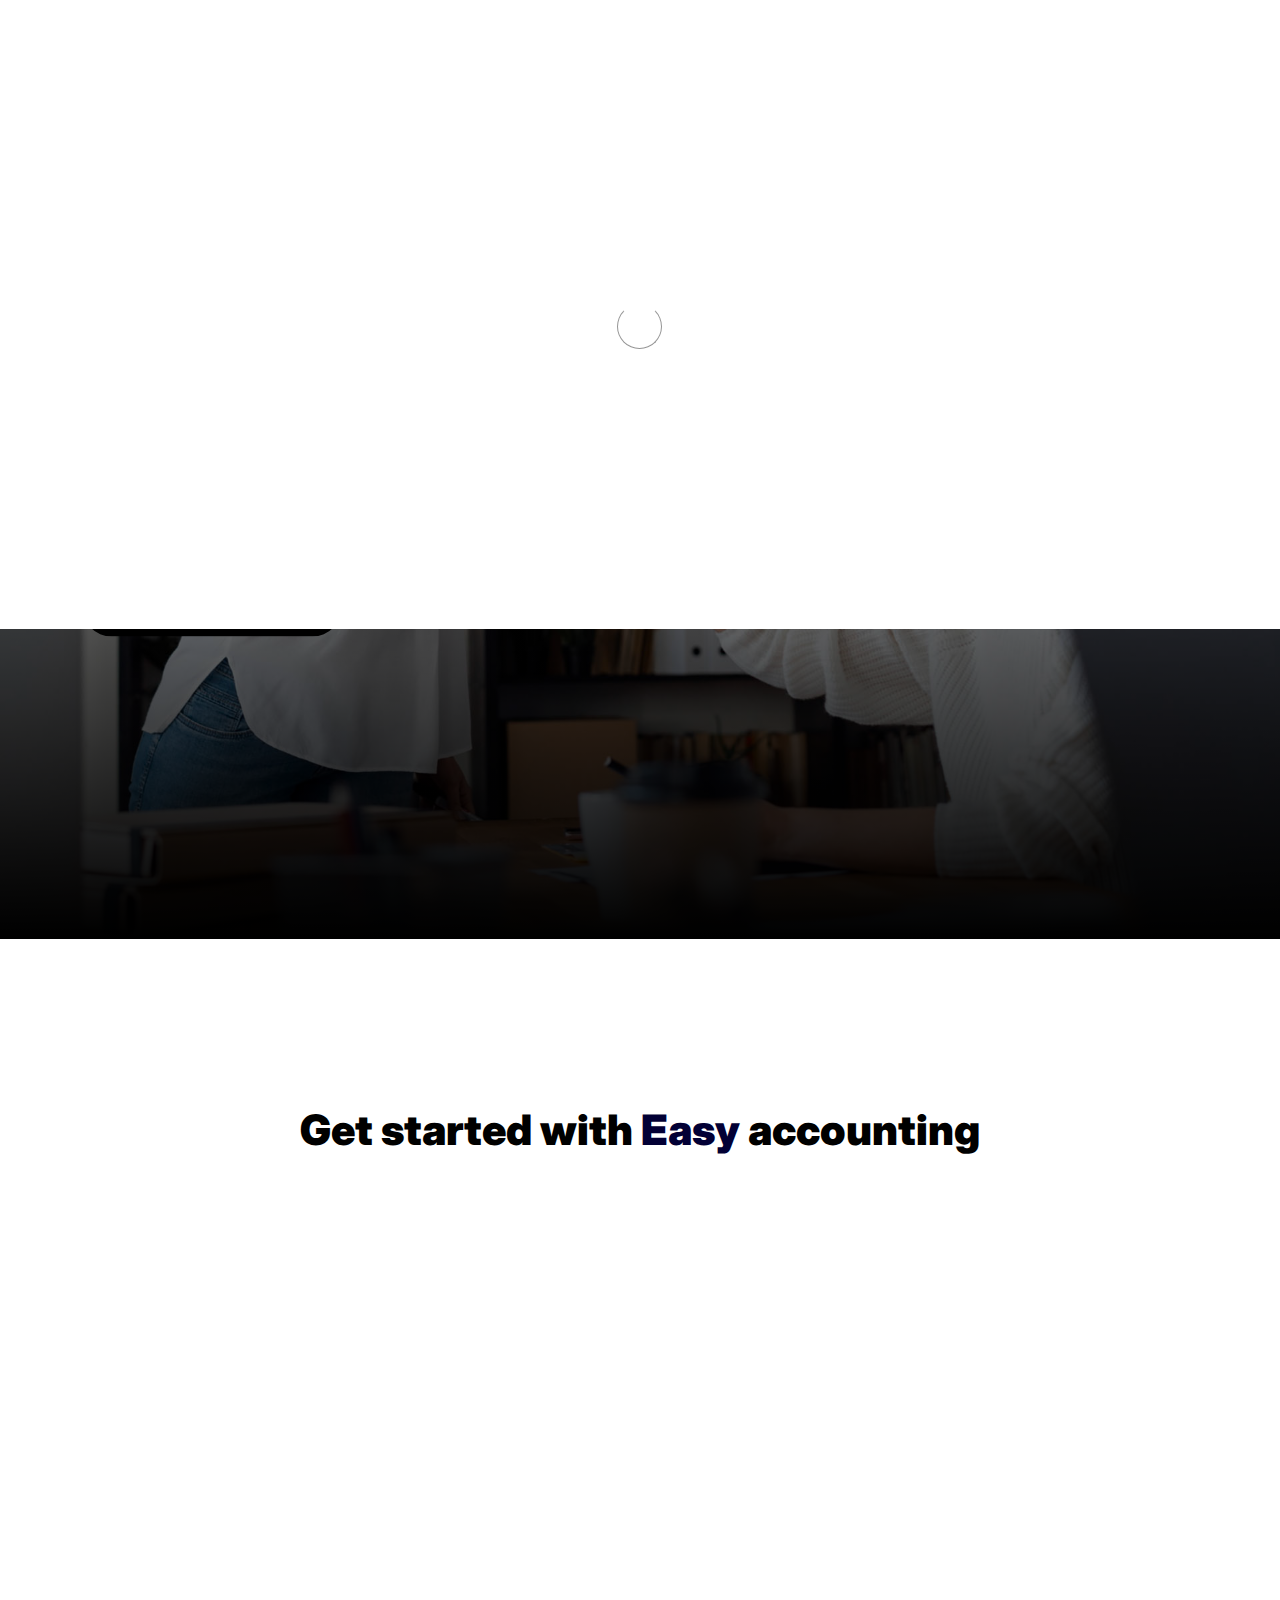
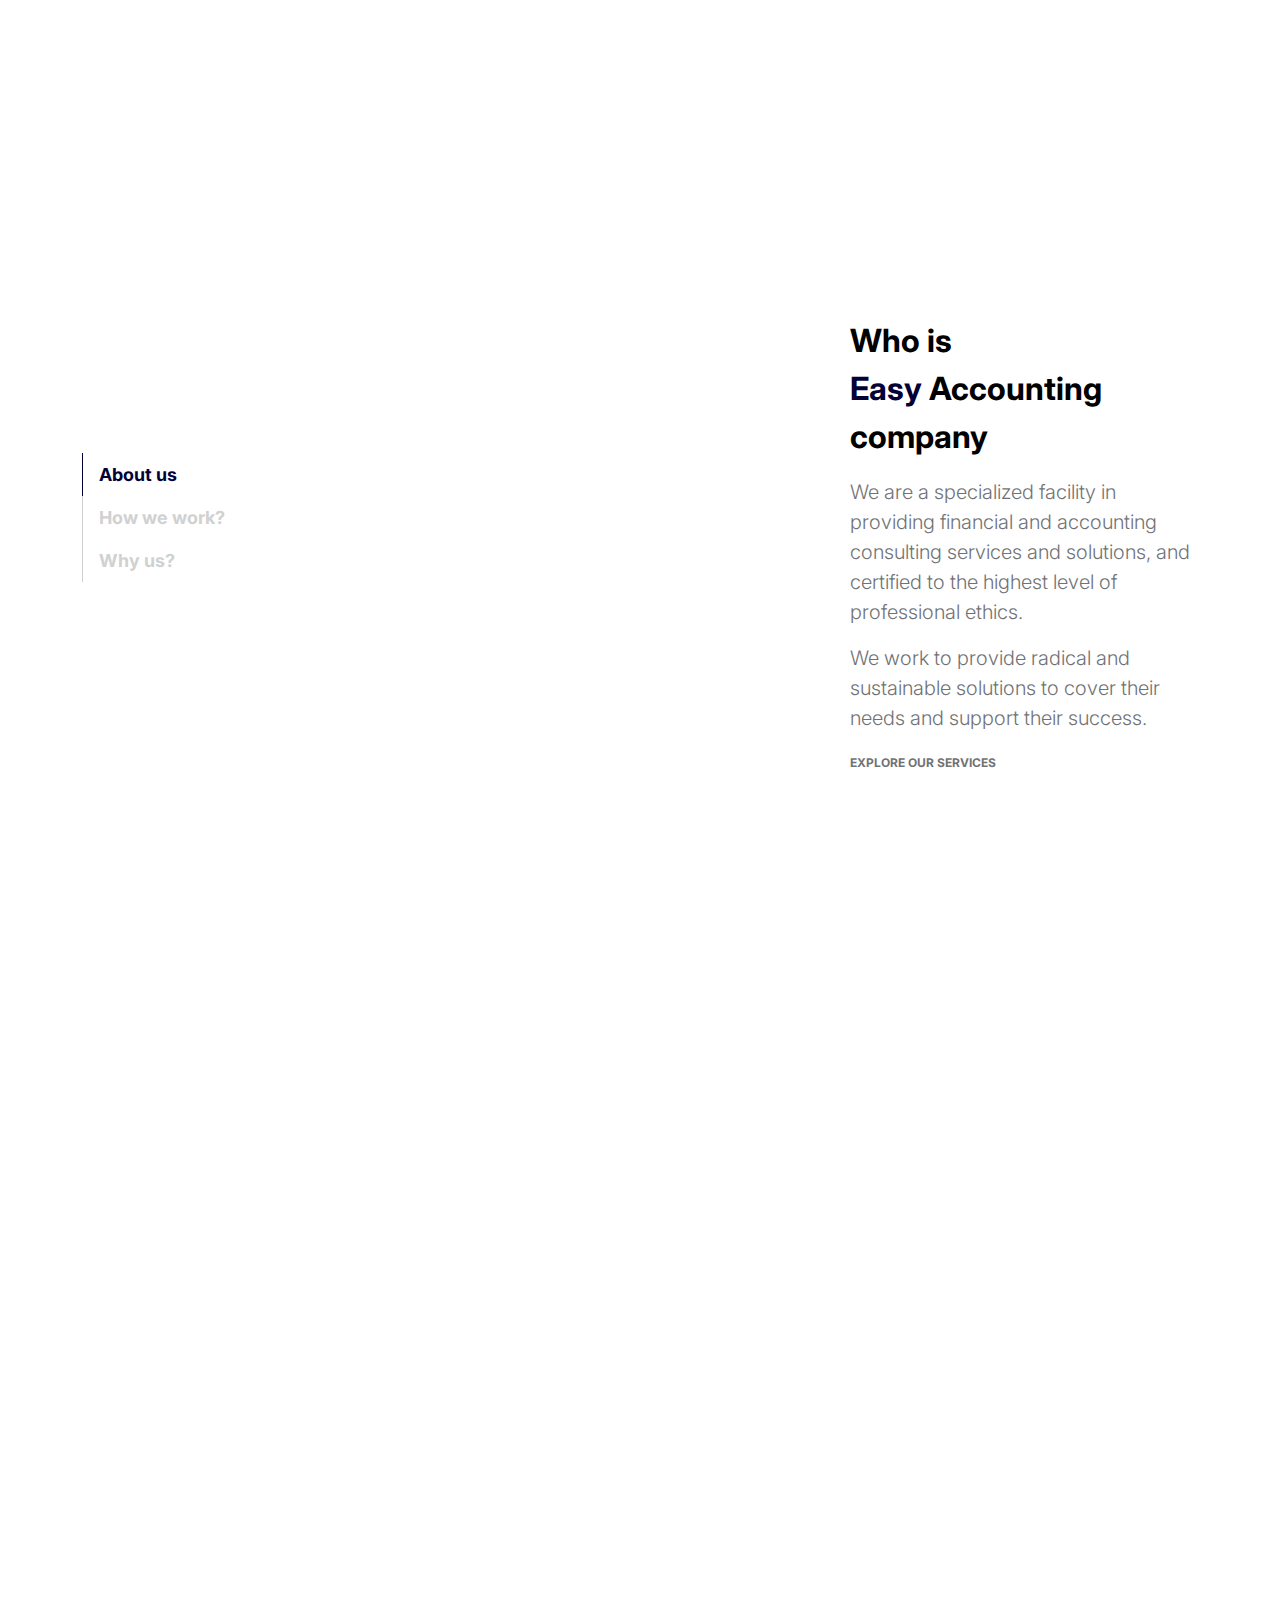
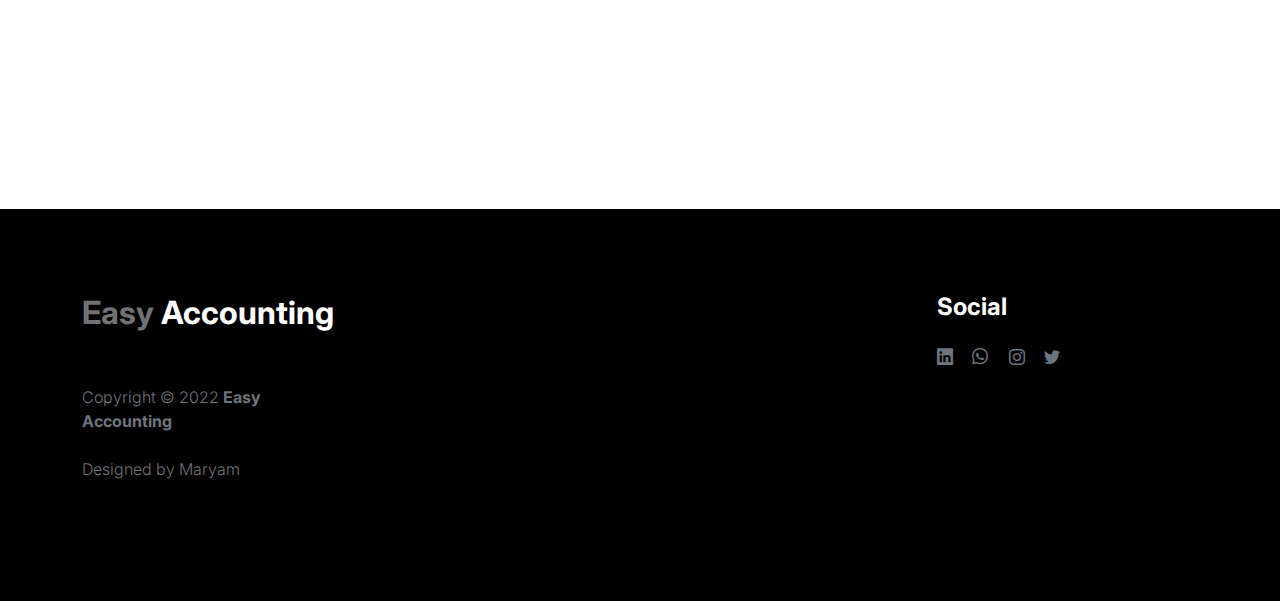
==== index.html @ cab6102b "feat: added initial files" ====
<!doctype html>
<html lang="en">
    <head>
        <meta charset="utf-8">
        <meta name="viewport" content="width=device-width, initial-scale=1">

        <meta name="description" content="">
        <meta name="author" content="">

        <title>Easy Accounting - Home</title>

        <!-- CSS FILES -->
        <link rel="preconnect" href="https://fonts.googleapis.com">
        <link rel="preconnect" href="https://fonts.gstatic.com" crossorigin>
        <link href="https://fonts.googleapis.com/css2?family=Inter:wght@100;300;400;700;900&display=swap" rel="stylesheet">

        <link href="css/bootstrap.min.css" rel="stylesheet">
        <link href="css/bootstrap-icons.css" rel="stylesheet">

        <link rel="stylesheet" href="css/slick.css"/>

        <link href="css/EasyAcc-Bases.css" rel="stylesheet">
        <link rel="stylesheet" href="css/services-ind.css">

<!--

Easy Accounting Website - Front End

-->
    </head>
    <body>

        <section class="preloader">
            <div class="spinner">
                <span class="sk-inner-circle"></span>
            </div>
        </section>
    
        <main>

            <nav class="navbar navbar-expand-lg">
                <div class="container">
                    <button class="navbar-toggler" type="button" data-bs-toggle="collapse" data-bs-target="#navbarNav" aria-controls="navbarNav" aria-expanded="false" aria-label="Toggle navigation">
                        <span class="navbar-toggler-icon"></span>
                    </button>


                    <a class="navbar-brand" href="index.html">
                        <img src="images/header/EA_logo.png" alt="Easy Accounting Logo" style="height: 140px; margin-right: 20px;">
                        <strong><span>Easy</span> Accounting</strong>
                    </a>

                    <div class="d-lg-none">
                        <a href="product-detail.html" class="bi-bag custom-icon"></a>
                    </div>

                    <div class="collapse navbar-collapse" id="navbarNav">
                        <ul class="navbar-nav mx-auto">
                            <li class="nav-item">
                                <a class="nav-link active" href="index.html">Home</a>
                            </li>

                            <li class="nav-item">
                                <a class="nav-link" href="about.html">Team</a>
                            </li>

                            <li class="nav-item">
                                <a class="nav-link" href="Services.html">Services</a>
                            </li>


                            <li class="nav-item">
                                <a class="nav-link" href="contact.html">Contact</a>
                            </li>
                        </ul>

                        <div class="d-none d-lg-block">
                           
                        </div>
                    </div>
                </div>
            </nav>

            <section class="slick-slideshow">   
                <div class="slick-custom">
                    <img src="images/slideshow/medium-shot-business-women-high-five.jpeg" class="img-fluid" alt="">

                    <div class="slick-bottom">
                        <div class="container">
                            <div class="row">
                                <div class="col-lg-6 col-10">
                                    <h1 class="slick-title">Welcome to Easy Accounting</h1>

                                    <p class="lead text-white mt-lg-3 mb-lg-5">Your trusted partner in administrative and financial solutions, committed to excellence and innovation.</p>

                                    <a href="#get-started" class="btn custom-btn">Learn more about us</a>
                                </div>
                            </div>
                        </div>
                    </div>
                </div>

                <div class="slick-custom">
                    <img src="images/slideshow/team-meeting-renewable-energy-project.jpeg" class="img-fluid" alt="">

                    <div class="slick-bottom">
                        <div class="container">
                            <div class="row">
                                <div class="col-lg-6 col-10">
                                    <h1 class="slick-title">Achieve Sustainable Growth</h1>

                                    <p class="lead text-white mt-lg-3 mb-lg-5">Discover practical strategies tailored to stabilize and elevate your business for long-term success.</p>

                                    <a href="Services.html" class="btn custom-btn">Explore services</a>
                                </div>
                            </div>
                        </div>
                    </div>
                </div>

                <div class="slick-custom">
                    <img src="images/slideshow/two-business-partners-working-together-office-computer.jpeg" class="img-fluid" alt="">

                    <div class="slick-bottom">
                        <div class="container">
                            <div class="row">
                                <div class="col-lg-6 col-10">
                                    <h1 class="slick-title">Built on Professionalism and Trust</h1>

                                    <p class="lead text-white mt-lg-3 mb-lg-5">Experience services designed with transparency, quality, and your goals at the forefront.</p>

                                    <a href="contact.html" class="btn custom-btn">Contact here</a>
                                </div>
                            </div>
                        </div>
                    </div>
                </div>

            </section>

            <section>



            </section>

        



            <section class="about section-padding">
                <div class="container">
                    <div class="row">

                        <div class="col-12 text-center">
                            <h2 id="get-started" class="mb-5">Get started with <span> Easy </span>accounting</h2>
                        </div>



                        <section class="video-section">
                            <div class="container">
                                <div class="row">
                                    <div class="col-12 text-center">
                                        <video width="900" height="550" controls>
                                            <source src="video/EA_video.mp4" type="video/mp4">
                                            Your browser does not support the video tag.
                                        </video>
                                    </div>
                                </div>
                            </div>
                        </section>



                        <div class="col-lg-2 col-12 mt-auto mb-auto">
                            <ul class="nav nav-pills mb-5 mx-auto justify-content-center align-items-center" id="pills-tab" role="tablist">
                                <li class="nav-item" role="presentation">
                                    <button class="nav-link active" id="pills-home-tab" data-bs-toggle="pill" data-bs-target="#pills-home" type="button" role="tab" aria-controls="pills-home" aria-selected="true">About us</button>
                                </li>

                                <li class="nav-item" role="presentation">
                                    <button class="nav-link" id="pills-youtube-tab" data-bs-toggle="pill" data-bs-target="#pills-youtube" type="button" role="tab" aria-controls="pills-youtube" aria-selected="true">How we work?</button>
                                </li>

                                <li class="nav-item" role="presentation">
                                    <button class="nav-link" id="pills-skill-tab" data-bs-toggle="pill" data-bs-target="#pills-skill" type="button" role="tab" aria-controls="pills-skill" aria-selected="false">Why us?</button>
                                </li>
                            </ul>
                        </div>

                        <div class="col-lg-10 col-12">
                            <div class="tab-content mt-2" id="pills-tabContent">
                                <div class="tab-pane fade show active" id="pills-home" role="tabpanel" aria-labelledby="pills-home-tab">

                                    <div class="row">
                                        <div class="col-lg-7 col-12">
                                        </div>

                                        <div class="col-lg-5 col-12">
                                            <div class="d-flex flex-column h-100 ms-lg-4 mt-lg-0 mt-5">
                                                <h4 class="mb-3">Who is <br><span>Easy</span> Accounting company</h4>

                                                <p>We are a specialized facility in providing financial and accounting consulting services and solutions, and certified to the highest level of professional ethics.  </p>

                                                <p>We work to provide radical and sustainable solutions to cover their needs and support their success.</p>

                                                <div class="mt-2 mt-lg-auto">
                                                    <a href="Services.html" class="custom-link mb-2">
                                                        Explore our services
                                                        <i class="bi-arrow-right ms-2"></i>
                                                    </a>
                                                </div>
                                            </div>
                                        </div>
                                    </div>
                                </div>

                                <div class="tab-pane fade" id="pills-youtube" role="tabpanel" aria-labelledby="pills-youtube-tab">

                                    <div class="row">
                                        <div class="col-lg-7 col-12">
                                              
                                        </div>

                                        <div class="col-lg-5 col-12">
                                            <div class="d-flex flex-column h-100 ms-lg-4 mt-lg-0 mt-5">
                                                <h4 class="mb-3">At Point of "Equivalence" </h4>

                                                <p>We are committed to being the most reliable and permanent partner to our clients, by providing knowledge and logistical support, in addition to specialized services provided by a group of experts in the world of finance and business.</p>
                                                <div class="mt-2 mt-lg-auto">
                                                    <a href="contact.html" class="custom-link mb-2">
                                                        Work with us
                                                        <i class="bi-arrow-right ms-2"></i>
                                                    </a>
                                                </div>
                                            </div>
                                        </div>
                                    </div>
                                </div>

                                <div class="tab-pane fade" id="pills-skill" role="tabpanel" aria-labelledby="pills-skill-tab">
                                    <div class="row">
                                        <div class="col-lg-7 col-12">
                                        <!--    <img src="images/cody-lannom-G95AReIh_Ko-unsplash.jpeg" class="img-fluid" alt="">-->
                                        </div>

                                        <div class="col-lg-5 col-12">
                                            <div class="d-flex flex-column h-100 ms-lg-4 mt-lg-0 mt-5">
                                                <h4 class="mb-3">Why to Choose Easy Accounting?</h4>

                                                <p>With years of experience, we are leaders in offering integrated financial and advisory services, such as taxes, zakat, finance, and accounting. </p>
                                                <p>We set ourselves apart with creative and cutting-edge solutions that blend effectiveness and competitiveness, assisting our clients in reaching their objectives in a timely, professional manner that satisfies the highest standards.</p>                              
              

                                                  <div class="mt-2 mt-lg-auto">
                                                <a href="#Why us?" class="custom-link mb-2">
                                                    More.
                                                    
                                                        <i class="bi-arrow-right ms-2"></i>
                                                    </a>
                                                </div>
                                            </div>
                                        </div>
                                    </div>
                                </div>

                            </div>
                        </div>

                    </div>
                </div>
            </section>
        




         <!--   <section class="front-product">
                <div class="container-fluid p-0">
                    <div class="row align-items-center">

                        <div class="col-lg-6 col-12">
                        </div>

                        <div class="col-lg-6 col-12">
                            <div class="px-5 py-5 py-lg-0">
                                
                                <h2 class="mb-4"><span></span></h2>

                                <p class="lead mb-4"></p>

                                    <i class="bi-arrow-right ms-2"></i>
                                </a>
                            </div>
                        </div>

                    </div>
                </div>
            </section>     -->
                                
                                 <!-- Service Start --><section class="values section-padding">
    <div class="container">
        <div class="row">
            <div class="col-12">
                <h2 id="Why us?" class="mb-5">What Makes Us Stand Out!</h2>
            </div>
            <div class="col-lg-4 col-12 mb-3">
                <div class="popup-wrapper">
                    <div class="service-container">
                        <h5 class="service-title">Professionalism:</h5>
                        <p class="service-description">We pride ourselves on having a qualified and experienced team that adheres to the highest professional standard.</p>
                    </div>
                </div>
            </div>
            <div class="col-lg-4 col-12 mb-3">
                <div class="popup-wrapper">
                    <div class="service-container">
                        <h5 class="service-title">Commitment:</h5>
                        <p class="service-description">We are committed to providing effective solutions specifically designed to meet the needs of our clients, with complete adherence to deadlines and quality execution.</p>
                    </div>
                </div>
            </div>
            <div class="col-lg-4 col-12 mb-3">
                <div class="popup-wrapper">
                    <div class="service-container">
                        <h5 class="service-title">Credibility:</h5>
                        <p class="service-description">Trust is the foundation of our relationship with our clients, as we strive to offer accurate information and transparent solutions backed by expertise and knowledge.</p>
                    </div>
                </div>
            </div>
            <div class="col-lg-4 col-12 mb-3">
                <div class="popup-wrapper">
                    <div class="service-container">
                        <h5 class="service-title">Transparency:</h5>
                        <p class="service-description">We believe in the importance of clarity in all our dealings, providing our clients with full confidence at every stage of service delivery.</p>
                    </div>
                </div>
            </div>
            <div class="col-lg-4 col-12 mb-3">
                <div class="popup-wrapper">
                    <div class="service-container">
                        <h5 class="service-title">Quality:</h5>
                        <p class="service-description">We prioritize quality above all, ensuring that we deliver services based on global standards to guarantee client satisfaction and achieve their goals efficiently.</p>
                    </div>
                </div>
            </div>
            <div class="col-lg-4 col-12 mb-3">
                <div class="popup-wrapper">
                    <div class="service-container">
                        <h5 class="service-title">Governance:</h5>
                        <p class="service-description">We adopt best governance practices to ensure the efficient and fair management of processes, while enhancing sustainability and transparency in all our dealings.</p>
                    </div>
                </div>
            </div>
        </div>
    </div>
</section>

                                  
                                
                                 <!-- Service End -->
                      


        </main>

        <footer class="site-footer">
            <div class="container">
                <div class="row">

                    <div class="col-lg-3 col-10 me-auto mb-4">
                        <h4 class="text-white mb-3"><a href="index.html">Easy</a> Accounting</h4>
                        <p class="copyright-text text-muted mt-lg-5 mb-4 mb-lg-0">Copyright © 2022 <strong>Easy Accounting</strong></p>
                        <br>
                       <p class="copyright-text">Designed by <a href="https://api.whatsapp.com/send/?phone=%2B966562928205&text&type=phone_number&app_absent=0" target="_blank">Maryam</a></p> 
                    </div>


                    <div class="col-lg-3 col-4">
                        <h5 class="text-white mb-3">Social</h5>

                        <ul class="social-icon">

                            <li><a href="https://www.linkedin.com/company/easyaccksa/" class="social-icon-link bi-linkedin"></a></li>

                            <li><a href="https://iwtsp.com/966541250389" class="social-icon-link bi-whatsapp"></a></li>

                            <li><a href="https://www.instagram.com/easyaccounting_ksa/#" class="social-icon-link bi-instagram"></a></li>

                            <li><a href="https://x.com/easyaccksa?s=21&t=mA7Jtn_m4XuTTmviQNU9mg" class="social-icon-link bi-twitter"></a></li>

                            <li><a href="https://www.tiktok.com/@easyaccksa?_t=8zblbdvje0g&_r=1" class="social-icon-link bi-tiktok"></a></li>
                            
                        </ul>
                    </div>

                </div>
            </div>
        </footer>

        <!-- JAVASCRIPT FILES -->
        <script src="js/jquery.min.js"></script>
        <script src="js/bootstrap.bundle.min.js"></script>
        <script src="js/Headroom.js"></script>
        <script src="js/jQuery.headroom.js"></script>
        <script src="js/slick.min.js"></script>
        <script src="js/custom.js"></script>

    </body>
</html>
---- css/EasyAcc-Bases.css ----
:root {
  --white-color:                #FFFFFF;
  --primary-color:              #020035;
  --section-bg-color:           #f0f8ff;
  --dark-color:                 #000000;
  --grey-color:                 #d0d1d1;
  --p-color:                    #717275;

  --body-font-family:           'Inter', sans-serif;

  --h5-font-size:               24px;
  --p-font-size:                20px;
  --copyright-text-font-size:   16px;
  --product-link-font-size:     14px;
  --custom-link-font-size:      12px;

  --font-weight-thin:           100;
  --font-weight-light:          300;
  --font-weight-normal:         400;
  --font-weight-bold:           700;
  --font-weight-black:          900;
}

body,
html {
  height: 100%;
}

html {
  scroll-behavior: smooth;
}

@media screen and (prefers-reduced-motion: reduce) {
  html {
    scroll-behavior: auto;
  }
}

body {
    background: var(--white-color);
    font-family: var(--body-font-family);    
    position: relative;
}

/*---------------------------------------
  TYPOGRAPHY               
-----------------------------------------*/

h2,
h3,
h4,
h5,
h6 {
  color: var(--dark-color);
  line-height: inherit;
}

h1,
h2,
h3,
h4,
h5,
h6 {
  font-weight: var(--font-weight-bold);
}

h1,
h2 {
  font-weight: var(--font-weight-black);
}

h1 {
  font-size: 64px;
  line-height: normal;
}

h2 {
  font-size: 42px;
}

h3 {
  font-size: 36px;
}

h4 {
  font-size: 32px;
}

h5 {
  font-size: 24px;
}

h6 {
  font-size: 20px;
}

p {
  color: var(--p-color);
  font-size: var(--p-font-size);
  font-weight: var(--font-weight-light);
}

a, 
button {
  touch-action: manipulation;
  transition: all 0.3s;
}

a {
  color: var(--p-color);
  text-decoration: none;
}

a:hover {
  color: var(--primary-color);
}

.text-primary {
  color: var(--primary-color) !important;
}

::selection {
  background: var(--primary-color);
  color: var(--white-color);
}

/*---------------------------------------
  CUSTOM LINK               
-----------------------------------------*/
.custom-link {
  color: var(--p-color);
  font-size: var(--custom-link-font-size);
  font-weight: var(--font-weight-bold);
  text-transform: uppercase;
  position: relative;
}

.custom-link i {
  position: absolute;
  opacity: 0;
  bottom: 0;
  left: 100%;
  transition: all 0.3s;
  line-height: normal;
}

.custom-link:hover i {
  opacity: 1;
  left: 101%;
}

.lead {
  font-size: 1.5rem;
  font-weight: var(--font-weight-thin);
}

b,
strong {
  font-weight: var(--font-weight-bold);
}

/*---------------------------------------
  PRE LOADER               
-----------------------------------------*/
.preloader {
  position: fixed;
  top: 0;
  left: 0;
  width: 100%;
  height: 100%;
  z-index: 99999;
  display: flex;
  flex-flow: row nowrap;
  justify-content: center;
  align-items: center;
  background: none repeat scroll 0 0 var(--white-color);
}

.spinner {
  border: 1px solid transparent;
  border-radius: 5px;
  position: relative;
}

.spinner::before {
  content: '';
  box-sizing: border-box;
  position: absolute;
  top: 50%;
  left: 50%;
  width: 45px;
  height: 45px;
  margin-top: -10px;
  margin-left: -23px;
  border-radius: 50%;
  border: 1px solid #959595;
  border-top-color: var(--white-color);
  animation: spinner .9s linear infinite;
}

@keyframes spinner {
  to {transform: rotate(360deg);}
}

/*---------------------------------------
  CUSTOM BUTTON & ICON              
-----------------------------------------*/
.custom-btn {
  background: var(--dark-color);
  border-radius: 50px;
  color: var(--white-color);
  font-size: var(--copyright-text-font-size);
  text-transform: uppercase;
  padding: 16.50px 20px;
}

.social-btn {
  background: transparent;
  border: 1px solid var(--grey-color);
  color: var(--dark-color);
  text-transform: none;
}

.social-btn:hover {
  border-color: transparent;
}

.cart-form-select {
  border-radius: 0;
  padding-top: 15px;
  padding-bottom: 15px;
}

.cart-btn {
  border-radius: 0;
  width: 100%;
  font-size: var(--product-link-font-size);
}

.custom-btn:hover,
.slick-slideshow .custom-btn:hover {
  background: var(--primary-color);
  color: var(--white-color);
}

.custom-icon {
  color: var(--p-color);
  font-size: 24px;
}

.custom-icon {
  display: inline-block;
  vertical-align: middle;
}

.bi-bag.custom-icon {
  font-size: 17px;
}

.featured-icon {
  color: var(--grey-color);
  font-size: 52px;
}

/*---------------------------------------
  DIV SEPARATOR               
-----------------------------------------*/
.div-separator {
  position: relative;
}

.div-separator::before {
  content: "";
  height: 1px;
  background: var(--grey-color);
  display: block;
  width: 100%;
}

.div-separator span {
  position: absolute;
  top: 50%;
  margin-left: -22.5px;
  left: 50%;
  text-align: center;
  background: var(--white-color);
  margin-top: -11px;
  color: var(--dark-color);
  font-weight: var(--font-weight-bold);
  font-size: 14px;
  width: 35px;
  text-transform: uppercase;
}

/*---------------------------------------
  FULL IMAGE               
-----------------------------------------*/
.full-image-img {
  display: block;
  position: absolute;
  z-index: -1;
  right: 0;
  width: 100%;
  bottom: -120px;
  min-width: 650px;
}

@media (min-width: 1600px) {
  .full-image-img {
    bottom: -200px;
  }
}

/*---------------------------------------
  NAVIGATION               
-----------------------------------------*/
.navbar {
  background: var(--white-color);
  position: fixed;
  top: 0;
  right: 0;
  left: 0;
  padding: 25px 0;
  z-index: 2;
  will-change: transform;
  transition: transform 300ms linear;
}

.navbar span, h2 span, h4 span {
	color: var(--primary-color);
}

.navbar.headroom--not-top {
  padding: 20px 0;
}

.headroom--pinned {
  transform: translate(0, 0);
}

.headroom--unpinned {
  transform: translate(0, -150%);
}

.navbar-brand {
  color: var(--dark-color);
  font-size: 24px;
  font-weight: var(--font-weight-light);
  margin: 0;
  padding: 0;
}

.navbar-expand-lg .navbar-nav .nav-link {
  display: inline-block;
  padding: 0;
  margin-right: 1.5rem;
  margin-left: 1.5rem;
}

.nav-link {
  color: var(--p-color);
  font-size: 16px;
  position: relative;
}

.navbar .nav-link::after {
  position: absolute;
  top: 100%;
  left: 0;
  width: 100%;
  height: 2px;
  background: var(--grey-color);
  content: '';
  opacity: 0;
  -webkit-transition: opacity 0.3s, -webkit-transform 0.3s;
  -moz-transition: opacity 0.3s, -moz-transform 0.3s;
  transition: opacity 0.3s, transform 0.3s;
  -webkit-transform: translateY(10px);
  -moz-transform: translateY(10px);
  transform: translateY(10px);
}

.navbar .nav-link.active::after, 
.navbar .nav-link:hover::after {
  opacity: 1;
  -webkit-transform: translateY(0px);
  -moz-transform: translateY(0px);
  transform: translateY(0px);
}

.navbar .nav-link.active,
.navbar .nav-link:hover {
  color: var(--primary-color);
}

.nav-link:focus, 
.nav-link:hover {
  color: var(--p-color);
}

.navbar-toggler {
  border: 0;
  padding: 0;
  cursor: pointer;
  margin: 0;
  width: 30px;
  height: 35px;
  outline: none;
}

.navbar-toggler:focus {
  outline: none;
  box-shadow: none;
}

.navbar-toggler[aria-expanded="true"] .navbar-toggler-icon {
  background: transparent;
}

.navbar-toggler[aria-expanded="true"] .navbar-toggler-icon:before,
.navbar-toggler[aria-expanded="true"] .navbar-toggler-icon:after {
  transition: top 300ms 50ms ease, -webkit-transform 300ms 350ms ease;
  transition: top 300ms 50ms ease, transform 300ms 350ms ease;
  transition: top 300ms 50ms ease, transform 300ms 350ms ease, -webkit-transform 300ms 350ms ease;
  top: 0;
}

.navbar-toggler[aria-expanded="true"] .navbar-toggler-icon:before {
  transform: rotate(45deg);
}

.navbar-toggler[aria-expanded="true"] .navbar-toggler-icon:after {
  transform: rotate(-45deg);
}

.navbar-toggler .navbar-toggler-icon {
  background: var(--dark-color);
  transition: background 10ms 300ms ease;
  display: block;
  width: 30px;
  height: 2px;
  position: relative;
}

.navbar-toggler .navbar-toggler-icon::before,
.navbar-toggler .navbar-toggler-icon::after {
  transition: top 300ms 350ms ease, -webkit-transform 300ms 50ms ease;
  transition: top 300ms 350ms ease, transform 300ms 50ms ease;
  transition: top 300ms 350ms ease, transform 300ms 50ms ease, -webkit-transform 300ms 50ms ease;
  position: absolute;
  right: 0;
  left: 0;
  background: var(--dark-color);
  width: 30px;
  height: 2px;
  content: '';
}

.navbar-toggler .navbar-toggler-icon:before {
  top: -8px;
}

.navbar-toggler .navbar-toggler-icon:after {
  top: 8px;
}

/*---------------------------------------
  SITE HEADER              
-----------------------------------------*/
.site-header {
  background-color: #a7c4e3 ;
  position: relative;
  overflow: hidden;
  margin-top: 86px;
}

.site-header.section-padding {
  padding-top: 7rem;
  padding-bottom: 7rem;
}

.site-header.section-padding-img {
  padding-top: 10rem;
  padding-bottom: 10rem;
}

.header-image {
  position: absolute;
  top: 0;
  right: 0;
  width: 50%;
  height: 100%;
  object-fit: cover;
}

/*---------------------------------------
  SLICK SLIDESHOW               
-----------------------------------------*/
@media (min-width: 992px) {
  .slick-slideshow {
    height: 100vh;
  }
}

.slick-slideshow {
  margin-top: 86px;
}

.slick-title {
  color: var(--white-color);
}

.slick-custom {
  position: relative;
}

.slick-custom img {
  width: 100%;
  object-fit: cover;
}

.slick-bottom {
  background: linear-gradient(to top, var(--dark-color), transparent 90%);
  position: absolute;
  z-index: 2;
  bottom: 0;
  right: 0;
  left: 0;
  width: 100%;
  height: 100%;
}

.slick-bottom .container {
  position: absolute;
  top: 40%;
  left: 50%;
  transform: translate(-50%, -40%);
}

.slick-overlay {
  background: linear-gradient(to top, #000, transparent 120%);
  position: absolute;
  top: 0;
  right: 0;
  bottom: 0;
  left: 0;
}

.slick-slideshow .custom-btn {
  font-weight: var(--font-weight-bold);
  display: inline-block;
  padding-right: 32px;
  padding-left: 32px;
}

@media (min-width: 576px) {
  .slick-slideshow .slick-dots {
    max-width: 540px;
  }
}

@media (min-width: 768px) {
  .slick-slideshow .slick-dots {
    max-width: 720px;
  }
}

@media (min-width: 992px) {
  .slick-slideshow .slick-dots {
    max-width: 960px;
  }
}

@media (min-width: 1200px) {
  .slick-slideshow .slick-dots {
    max-width: 1140px;
  }
}

@media (min-width: 1400px) {
  .slick-slideshow .slick-dots {
    max-width: 1320px;
  }
}

.slick-slideshow .slick-dots {
  position: absolute;
  z-index: 2;
  top: 50%;
  left: 0;
  right: 0;
  transform: translate(0, -50%);
  margin: 0 auto;
  padding: 0;
}

.slick-slideshow .slick-dots li {
  background: transparent;
  border: 5px solid rgba(255, 255, 255, 0.35);
  border-radius: 100%;
  display: block;
  width: 30px;
  height: 30px;
  margin: 10px;
  padding: 5px;
  margin-left: auto;
  cursor: pointer;
}

.slick-slideshow .slick-dots button {
  background: transparent;
  border: none;
  color: transparent;
  display: block;
  width: 100%;
  height: 0;
  margin: 0;
  padding: 0;
  outline: none;
  height: 0;
}

.slick-slideshow .slick-dots li:hover,
.slick-slideshow .slick-dots .slick-active {
  background: var(--white-color);
}

/*---------------------------------------
  CUSTOM CIRCLE IMAGES               
-----------------------------------------*/

.custom-circle-image {
  border-radius: 100px;
  width: 55px;
  height: 55px;
}

.custom-circle-image.team-image {
  width: 85px;
  height: 85px;
}

/*---------------------------------------
  TESTIMONIAL               
-----------------------------------------*/
.slick-testimonial .slick-list,
.slick-testimonial .slick-track {
  height: 100%;
}

.slick-testimonial {
  margin: auto;
}

.slick-testimonial-caption {
  quotes: '❝' '❞';
  position: relative;
  padding: 5rem 7rem;
}

.slick-testimonial-caption::before {
  content: open-quote;
  display: inline-block;
  color: var(--primary-color);
  font-family: auto;
  font-size: 100px;
  height: 0;
  position: absolute;
  top: 0;
  left: 0;
}

.slick-testimonial .slick-dots {
  text-align: center;
}

.slick-testimonial .slick-dots li {
  background: var(--grey-color);
  display: inline-block;
  vertical-align: top;
  width: 16%;
  height: 1px;
}

.slick-testimonial .slick-dots button {
  background: transparent;
  border: none;
  color: transparent;
  display: block;
  width: 100%;
  height: 0;
  margin: 0;
  padding: 0;
}

.slick-testimonial .slick-dots li:hover,
.slick-testimonial .slick-dots .slick-active {
  background: var(--dark-color);
}

/*---------------------------------------
  SECTION               
-----------------------------------------*/
section {
  content-visibility: auto;
  contain-intrinsic-size: 700px;
}

.section-padding {
  padding-top: 7rem;
  padding-bottom: 7rem;
}

.featured {
  background: var(--section-bg-color);
}

/*---------------------------------------
  ABOUT               
-----------------------------------------*/
.about .nav-pills .nav-item {
  width: 100%;
}

.about .nav-pills .nav-link {
  color: var(--grey-color);
  font-size: 18px;
  font-weight: var(--font-weight-bold);
  border-left: 1px solid var(--grey-color);
  border-radius: 0;
  padding-right: 0;
}

.about .nav-pills .nav-link:hover,
.about .nav-pills .nav-link.active, 
.about .nav-pills .show>.nav-link {
  background: transparent;
  border-left-color: var(--primary-color);
  color: var(--primary-color);
}

/*---------------------------------------
  FAQ ACCORDION               
-----------------------------------------*/
.accordion-item {
  background-color: transparent;
  border-top: 0;
  border-right: 0;
  border-left: 0;
}

.accordion-button {
  background-color: transparent;
  box-shadow: none;
}

.accordion-button:not(.collapsed) {
  background: transparent;
  box-shadow: none;
}

button:focus:not(:focus-visible) {
  border-color: transparent;
  box-shadow: none;
}

.accordion-body {
  border-top: 1px solid rgba(0,0,0,.125);
}

.accordion-button {
  font-size: 1.5rem;
  font-weight: var(--font-weight-normal);
  padding-top: 1.5rem;
  padding-right: 0;
  padding-bottom: 1.5rem;
  padding-left: 0;
}

.accordion-body {
  padding: 2rem 0;
}

/*---------------------------------------
  TEAM MEMBERS               
-----------------------------------------*/
.team {
  background: var(--grey-color);
}

.team-thumb {
  background: var(--white-color);
  position: relative;
  border-radius: .25rem;
  padding: 42px 32px;
}

.team-info {
  width: 100%;
}

.custom-modal-btn {
  background: var(--grey-color);
  color: var(--white-color);
  position: absolute;
  top: 0;
  right: 0;
  bottom: 0;
  margin: auto 32px;
  width: 42px;
  height: 42px;
}

.modal-body {
  padding: 4rem;
}

.modal-header {
  padding-top: 7rem;
  padding-bottom: 5rem;
}

.modal-header .btn-close {
  position: absolute;
  top: 0;
  right: 0;
  font-size: 24px;
  margin: 32px;
}

#cart-modal .modal-header .btn-close {
  z-index: 2;
  margin: 22px;
}

#cart-modal .modal-header {
  border-bottom: 0;
  padding: 0;
}

#cart-modal .modal-footer {
  padding: 2rem 4rem;
}

/*---------------------------------------
  SKILL - PROGRESS BAR               
-----------------------------------------*/
.skill-thumb strong {
  display: inline-block;
  margin-bottom: 6px;
}

.skill-thumb span {
  color: var(--dark-color);
  font-size: 24px;
  font-weight: var(--font-weight-bold);
}

.skill-thumb .progress {
  background: var(--white-color);
  box-shadow: none;
  border-radius: 100px;
  height: 1px;
  margin-bottom: 16px;
}

.skill-thumb .progress .progress-bar-primary {
  background: var(--grey-color);
}

/*---------------------------------------
  PRODUCT               
-----------------------------------------*/
.front-product {
  background: var(--section-bg-color);
}

.product-thumb {
  background: var(--white-color);
  position: relative;
  transition: all 0.5s ease-out;
}

.product-image {
  transition: all 0.5s ease-out;
}

.product-thumb:hover .product-image {
  box-shadow: 0 1rem 3rem rgba(0,0,0,.175);
}

.product-top {
  position: absolute;
  top: 0;
  right: 0;
  left: 0;
  margin: 20px;
}

.product-info {
  padding: 30px 20px;
}

.product-description,
.product-cart-thumb {
  padding: 0 20px;
}

.product-icon {
  color: var(--white-color);
}

.product-title-link {
  color: var(--dark-color);
}

.product-additional-link {
  display: inline-block;
  vertical-align: top;
  font-size: var(--product-link-font-size);
  margin-top: 32px;
  margin-right: 12px;
}

.product-alert {
  background: var(--white-color);
  color: var(--p-color);
  font-size: var(--custom-link-font-size);
  font-weight: var(--font-weight-bold);
  padding: 3px 10px;
}

.product-p {
  font-size: var(--product-link-font-size);
}

.view-all {
  text-transform: uppercase;
  color: var(--p-color);
  font-size: 13px;
  font-weight: var(--font-weight-bold);
  border-bottom: 2px solid var(--grey-color);
  padding-bottom: 6px;
}

/*---------------------------------------
  CONTACT              
-----------------------------------------*/
.contact-info {
  padding: 40px;
}

.contact-form .form-control {
  border-color: var(--grey-color);
  font-weight: var(--font-weight-normal);
}

.form-floating>label {
  color: var(--grey-color);
  font-weight: var(--font-weight-normal);
}

.contact-form button[type='submit'] {
  background: var(--dark-color);
  border: none;
  border-radius: 100px;
  color: var(--white-color);
  font-weight: var(--font-weight-bold);
  text-transform: uppercase;
  padding: 16px;
}

.contact-form button[type='submit']:hover {
  background: var(--primary-color);
}

/*---------------------------------------
  SITE FOOTER               
-----------------------------------------*/
.site-footer {
  background: var(--dark-color);
  padding-top: 5rem;
  padding-bottom: 5rem;
}

.footer-menu {
  margin: 0;
  padding: 0;
}

.footer-menu-item {
  display: block;
  width: 50%;
}

.footer-menu-link {
  color: #6c757d;
  font-weight: var(--font-weight-light);
  display: inline-block;
  vertical-align: top;
  margin-top: 4px;
  margin-bottom: 4px;
}

.site-footer .social-icon-link {
  margin-top: 4px;
}

.site-footer .social-icon-link:hover,
.footer-menu-link:hover {
  color: var(--white-color);
}

.copyright-text {
  font-size: var(--copyright-text-font-size);
}

/*---------------------------------------
  SOCIAL ICON               
-----------------------------------------*/
.social-icon {
  margin: 0;
  padding: 0;
}

.social-icon li {
  list-style: none;
  display: inline-block;
  vertical-align: top;
}

.social-icon-link {
  color: #6c757d;
  font-size: 1rem;
  display: inline-block;
  vertical-align: top;
  margin-bottom: 4px;
  margin-right: 15px;
}

.social-icon-link:hover {
  color: var(--primary-color);
}

/*---------------------------------------
  RESPONSIVE STYLES               
-----------------------------------------*/
@media screen and (max-width: 1200px) {
  h1 {
    font-size: 62px;
  }
}

@media screen and (max-width: 991px) {
  h1 {
    font-size: 42px;
    margin-bottom: 0;
  }

  h2 {
    font-size: 36px;
  }

  h3 {
    font-size: 32px;
  }

  h4 {
    font-size: 28px;
  }

  h5 {
    font-size: 24px;
  }

  h6 {
    font-size: 20px;
  }

  .lead {
    font-size: 16px;
  }

  .navbar-expand-lg .navbar-nav .nav-link {
    margin-top: 1rem;
  }

  .site-header {
    background-position: bottom;
  }

  #cart-modal .modal-header .btn-close {
    margin: 22px 14px;
  }

  .custom-btn {
    font-size: 14px;
    padding: 13.5px 20px;
  }

  .slick-slideshow .custom-btn {
    padding-right: 27px;
    padding-left: 27px;
  }

  .social-login,
  .div-separator {
    width: 75% !important;
  }

  #cart-modal .modal-footer .row {
    width: 100% !important;
  }

  .site-header.section-padding,
  .section-padding {
    padding-top: 4rem;
    padding-bottom: 4rem;
  }

  .site-header-image.section-padding {
    padding-bottom: 0;
  }

  .header-info {
    padding-top: 50px;
    padding-bottom: 100px;
  }

  .header-image {
    position: relative;
    top: auto;
    bottom: 0;
    left: 0;
    width: auto;
    height: auto;
  }

  .slick-testimonial-caption {
    padding: 6rem 3rem 4rem 3rem;
  }

  .slick-slideshow .slick-dots li {
    width: 25px;
    height: 25px;
  }

  .modal-header {
    padding-top: 6rem;
    padding-bottom: 2rem;
  }

  .modal-body {
    padding: 2rem;
  }

  #cart-modal .modal-footer {
    padding-right: 0;
    padding-left: 0;
  }

  #cart-modal .modal-body {
    padding: 4rem 2rem 2rem 2rem;
  }

  .full-image-img {
    bottom: 0;
  }
}
---- css/services-ind.css ----
.popup-wrapper {
    border: 4px solid #003366; 
    border-radius: 10px; 
    padding: 20px; 
    background-color: #fff; 
    box-shadow: 0 8px 12px rgba(0, 0, 0, 0.2); 
    height: 100%; 
    color: #fff; 
}

.service-container {
    background: #020035; 
    backdrop-filter: blur(15px); 
    -webkit-backdrop-filter: blur(15px); 
    border-radius: 15px; 
    padding: 20px;
    box-shadow: 0 4px 6px rgba(0, 0, 0, 0.1); 
    color: #fff; 
    text-align: center; 
    border: 1px solid rgba(255, 255, 255, 0.2);
    transition: transform 0.3s ease, box-shadow 0.3s ease;
    position: relative;
    z-index: 1;
    height: 350px; 
    display: flex;
    flex-direction: column;
    justify-content: center;
    align-items: center;
}

.service-container:hover {
    transform: scale(1.1); 
    box-shadow: 0 8px 20px rgba(0, 0, 0, 0.3); 
    z-index: 10;
}

.service-title, .service-description {
    margin: 0;
    color: #fff; 
}
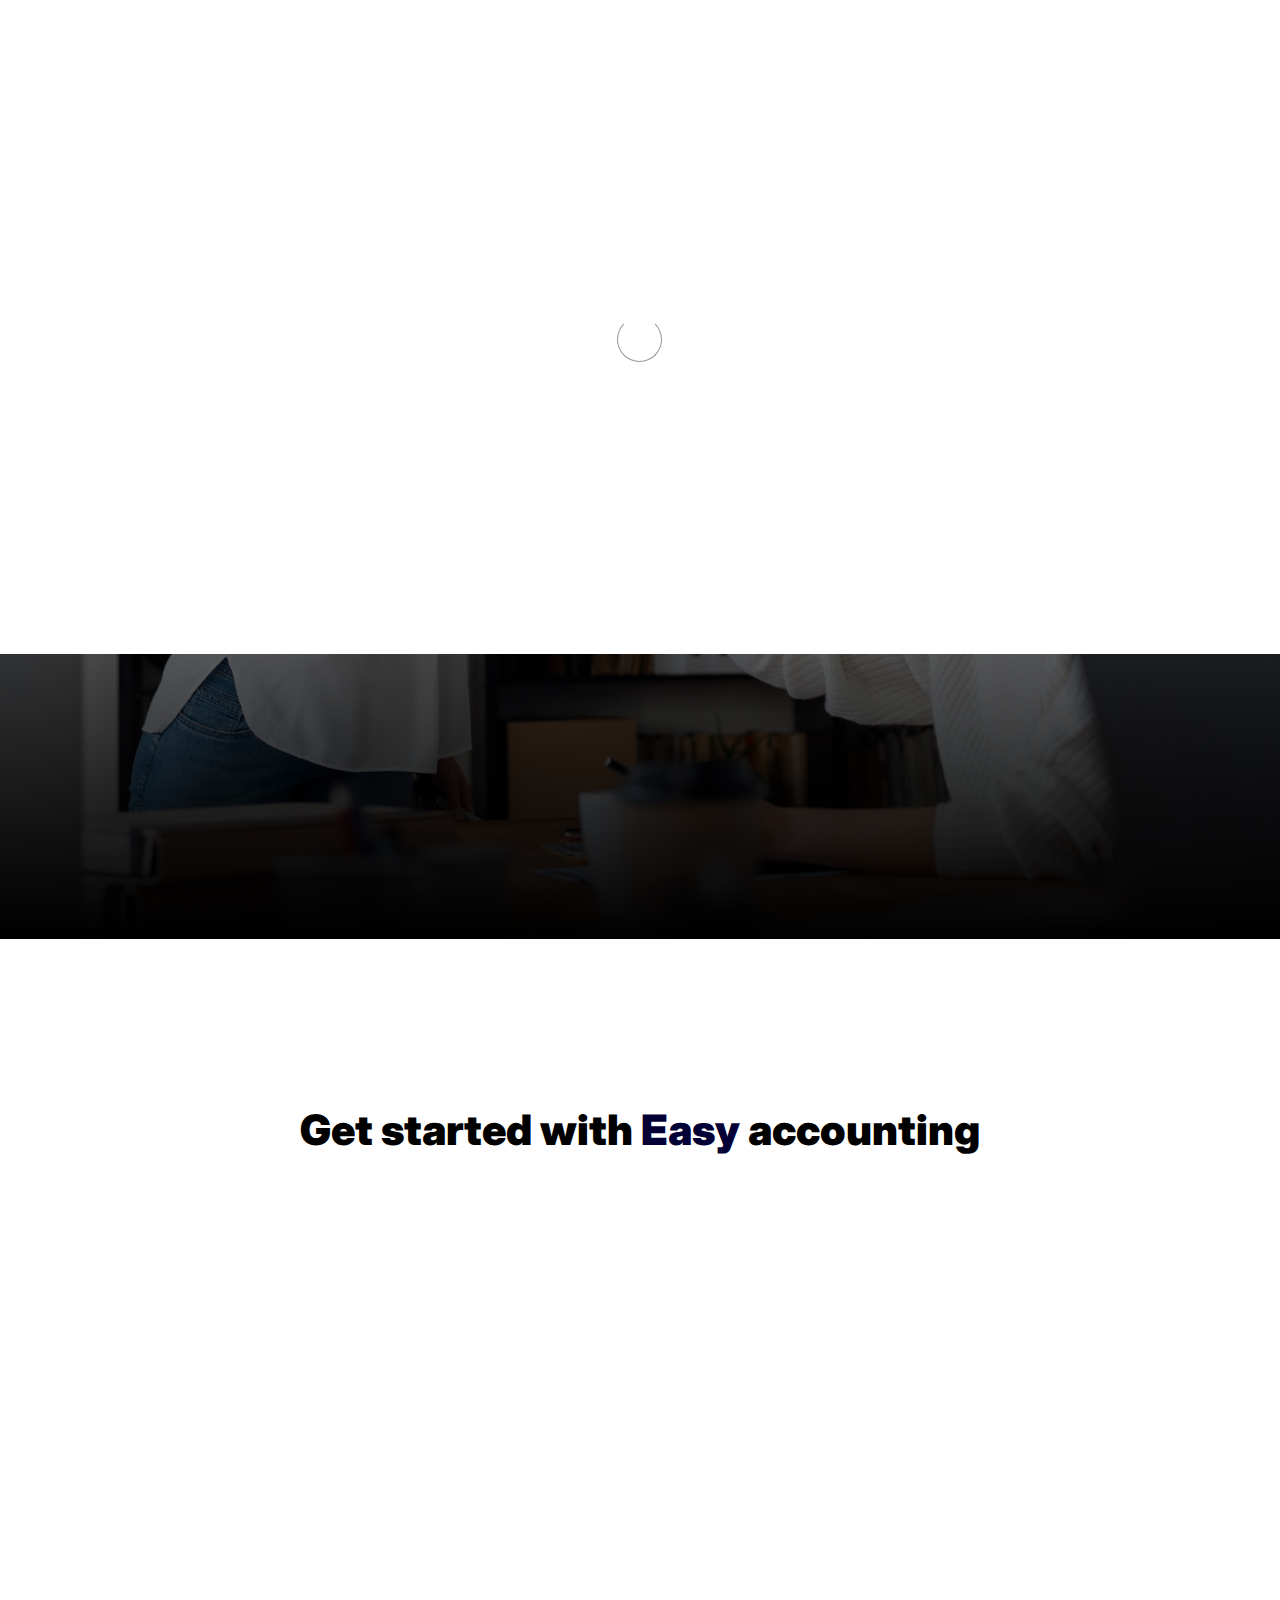
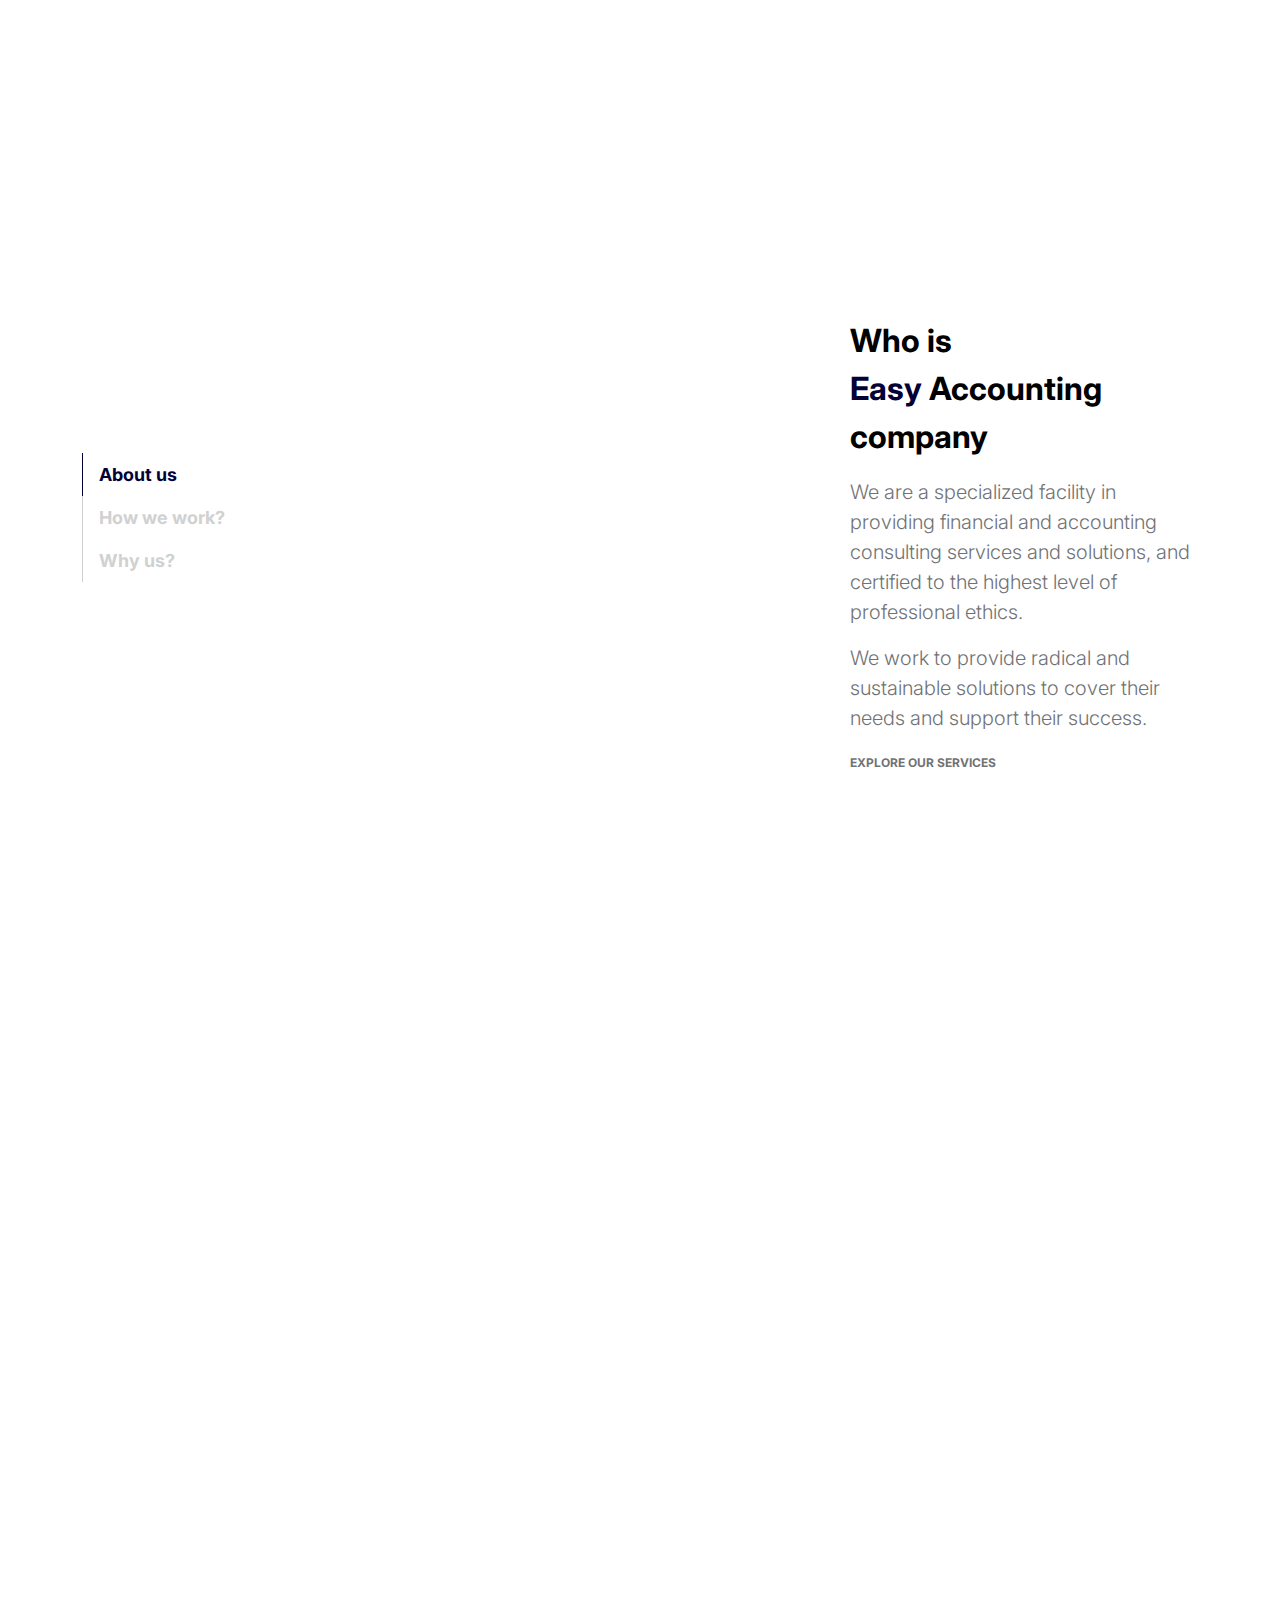
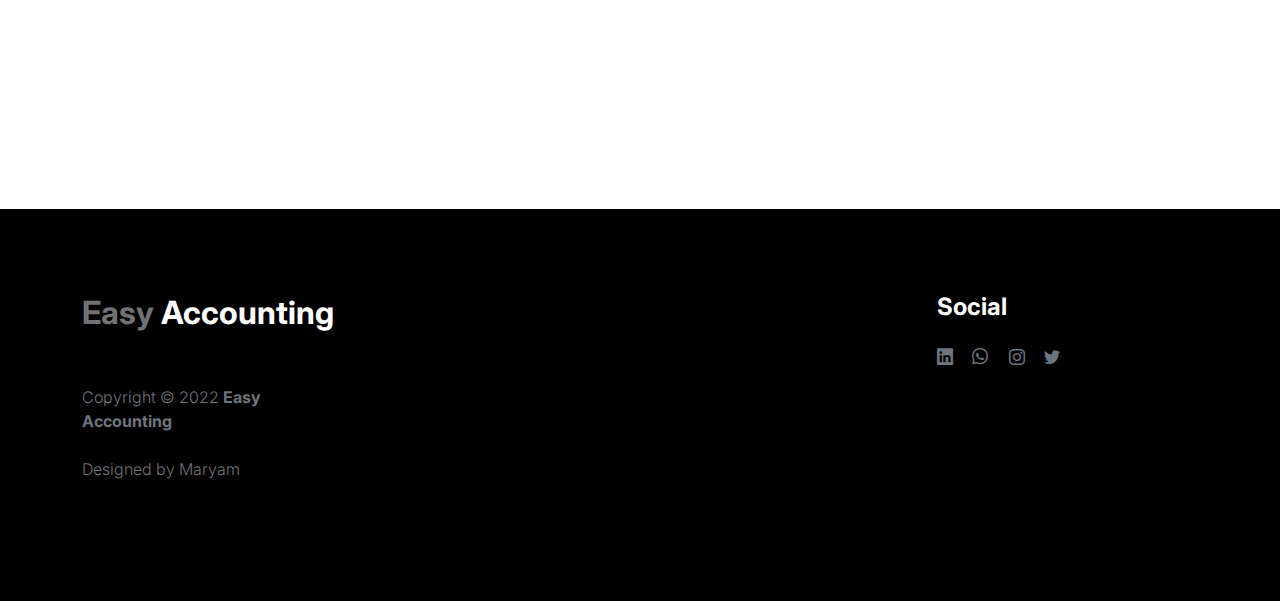
==== commit 0f7106a2: "feat: adjusted a comment" ====
--- a/index.html
+++ b/index.html
@@ -1,282 +1,377 @@
-<!doctype html>
+<!DOCTYPE html>
 <html lang="en">
-    <head>
-        <meta charset="utf-8">
-        <meta name="viewport" content="width=device-width, initial-scale=1">
-
-        <meta name="description" content="">
-        <meta name="author" content="">
-
-        <title>Easy Accounting - Home</title>
-
-        <!-- CSS FILES -->
-        <link rel="preconnect" href="https://fonts.googleapis.com">
-        <link rel="preconnect" href="https://fonts.gstatic.com" crossorigin>
-        <link href="https://fonts.googleapis.com/css2?family=Inter:wght@100;300;400;700;900&display=swap" rel="stylesheet">
-
-        <link href="css/bootstrap.min.css" rel="stylesheet">
-        <link href="css/bootstrap-icons.css" rel="stylesheet">
-
-        <link rel="stylesheet" href="css/slick.css"/>
-
-        <link href="css/EasyAcc-Bases.css" rel="stylesheet">
-        <link rel="stylesheet" href="css/services-ind.css">
-
-<!--
+  <head>
+    <meta charset="utf-8" />
+    <meta name="viewport" content="width=device-width, initial-scale=1" />
+
+    <meta name="description" content="" />
+    <meta name="author" content="" />
+
+    <title>Easy Accounting - Home</title>
+
+    <!-- CSS FILES -->
+    <link rel="preconnect" href="https://fonts.googleapis.com" />
+    <link rel="preconnect" href="https://fonts.gstatic.com" crossorigin />
+    <link
+      href="https://fonts.googleapis.com/css2?family=Inter:wght@100;300;400;700;900&display=swap"
+      rel="stylesheet"
+    />
+
+    <link href="css/bootstrap.min.css" rel="stylesheet" />
+    <link href="css/bootstrap-icons.css" rel="stylesheet" />
+
+    <link rel="stylesheet" href="css/slick.css" />
+
+    <link href="css/EasyAcc-Bases.css" rel="stylesheet" />
+    <link rel="stylesheet" href="css/services-ind.css" />
+
+    <!--
 
 Easy Accounting Website - Front End
 
 -->
-    </head>
-    <body>
-
-        <section class="preloader">
-            <div class="spinner">
-                <span class="sk-inner-circle"></span>
-            </div>
-        </section>
-    
-        <main>
-
-            <nav class="navbar navbar-expand-lg">
-                <div class="container">
-                    <button class="navbar-toggler" type="button" data-bs-toggle="collapse" data-bs-target="#navbarNav" aria-controls="navbarNav" aria-expanded="false" aria-label="Toggle navigation">
-                        <span class="navbar-toggler-icon"></span>
-                    </button>
-
-
-                    <a class="navbar-brand" href="index.html">
-                        <img src="images/header/EA_logo.png" alt="Easy Accounting Logo" style="height: 140px; margin-right: 20px;">
-                        <strong><span>Easy</span> Accounting</strong>
-                    </a>
-
-                    <div class="d-lg-none">
-                        <a href="product-detail.html" class="bi-bag custom-icon"></a>
+  </head>
+  <body>
+    <section class="preloader">
+      <div class="spinner">
+        <span class="sk-inner-circle"></span>
+      </div>
+    </section>
+
+    <main>
+      <nav class="navbar navbar-expand-lg">
+        <div class="container">
+          <button
+            class="navbar-toggler"
+            type="button"
+            data-bs-toggle="collapse"
+            data-bs-target="#navbarNav"
+            aria-controls="navbarNav"
+            aria-expanded="false"
+            aria-label="Toggle navigation"
+          >
+            <span class="navbar-toggler-icon"></span>
+          </button>
+
+          <a class="navbar-brand" href="index.html">
+            <img
+              src="images/header/EA_logo.png"
+              alt="Easy Accounting Logo"
+              style="height: 140px; margin-right: 20px"
+            />
+            <strong><span>Easy</span> Accounting</strong>
+          </a>
+
+          <div class="d-lg-none">
+            <a href="product-detail.html" class="bi-bag custom-icon"></a>
+          </div>
+
+          <div class="collapse navbar-collapse" id="navbarNav">
+            <ul class="navbar-nav mx-auto">
+              <li class="nav-item">
+                <a class="nav-link active" href="index.html">Home</a>
+              </li>
+
+              <li class="nav-item">
+                <a class="nav-link" href="about.html">Team</a>
+              </li>
+
+              <li class="nav-item">
+                <a class="nav-link" href="Services.html">Services</a>
+              </li>
+
+              <li class="nav-item">
+                <a class="nav-link" href="contact.html">Contact</a>
+              </li>
+            </ul>
+
+            <div class="d-none d-lg-block"></div>
+          </div>
+        </div>
+      </nav>
+
+      <section class="slick-slideshow">
+        <div class="slick-custom">
+          <img
+            src="images/slideshow/medium-shot-business-women-high-five.jpeg"
+            class="img-fluid"
+            alt=""
+          />
+
+          <div class="slick-bottom">
+            <div class="container">
+              <div class="row">
+                <div class="col-lg-6 col-10">
+                  <h1 class="slick-title">Welcome to Easy Accounting</h1>
+
+                  <p class="lead text-white mt-lg-3 mb-lg-5">
+                    Your trusted partner in administrative and financial
+                    solutions, committed to excellence and innovation.
+                  </p>
+
+                  <a href="#get-started" class="btn custom-btn"
+                    >Learn more about us</a
+                  >
+                </div>
+              </div>
+            </div>
+          </div>
+        </div>
+
+        <div class="slick-custom">
+          <img
+            src="images/slideshow/team-meeting-renewable-energy-project.jpeg"
+            class="img-fluid"
+            alt=""
+          />
+
+          <div class="slick-bottom">
+            <div class="container">
+              <div class="row">
+                <div class="col-lg-6 col-10">
+                  <h1 class="slick-title">Achieve Sustainable Growth</h1>
+
+                  <p class="lead text-white mt-lg-3 mb-lg-5">
+                    Discover practical strategies tailored to stabilize and
+                    elevate your business for long-term success.
+                  </p>
+
+                  <a href="Services.html" class="btn custom-btn"
+                    >Explore services</a
+                  >
+                </div>
+              </div>
+            </div>
+          </div>
+        </div>
+
+        <div class="slick-custom">
+          <img
+            src="images/slideshow/two-business-partners-working-together-office-computer.jpeg"
+            class="img-fluid"
+            alt=""
+          />
+
+          <div class="slick-bottom">
+            <div class="container">
+              <div class="row">
+                <div class="col-lg-6 col-10">
+                  <h1 class="slick-title">
+                    Built on Professionalism and Trust
+                  </h1>
+
+                  <p class="lead text-white mt-lg-3 mb-lg-5">
+                    Experience services designed with transparency, quality, and
+                    your goals at the forefront.
+                  </p>
+
+                  <a href="contact.html" class="btn custom-btn">Contact here</a>
+                </div>
+              </div>
+            </div>
+          </div>
+        </div>
+      </section>
+
+      <section></section>
+
+      <section class="about section-padding">
+        <div class="container">
+          <div class="row">
+            <div class="col-12 text-center">
+              <h2 id="get-started" class="mb-5">
+                Get started with <span> Easy </span>accounting
+              </h2>
+            </div>
+
+            <section class="video-section">
+              <div class="container">
+                <div class="row">
+                  <div class="col-12 text-center">
+                    <video width="900" height="550" controls>
+                      <source src="video/EA_video.mp4" type="video/mp4" />
+                      Your browser does not support the video tag
+                    </video>
+                  </div>
+                </div>
+              </div>
+            </section>
+
+            <div class="col-lg-2 col-12 mt-auto mb-auto">
+              <ul
+                class="nav nav-pills mb-5 mx-auto justify-content-center align-items-center"
+                id="pills-tab"
+                role="tablist"
+              >
+                <li class="nav-item" role="presentation">
+                  <button
+                    class="nav-link active"
+                    id="pills-home-tab"
+                    data-bs-toggle="pill"
+                    data-bs-target="#pills-home"
+                    type="button"
+                    role="tab"
+                    aria-controls="pills-home"
+                    aria-selected="true"
+                  >
+                    About us
+                  </button>
+                </li>
+
+                <li class="nav-item" role="presentation">
+                  <button
+                    class="nav-link"
+                    id="pills-youtube-tab"
+                    data-bs-toggle="pill"
+                    data-bs-target="#pills-youtube"
+                    type="button"
+                    role="tab"
+                    aria-controls="pills-youtube"
+                    aria-selected="true"
+                  >
+                    How we work?
+                  </button>
+                </li>
+
+                <li class="nav-item" role="presentation">
+                  <button
+                    class="nav-link"
+                    id="pills-skill-tab"
+                    data-bs-toggle="pill"
+                    data-bs-target="#pills-skill"
+                    type="button"
+                    role="tab"
+                    aria-controls="pills-skill"
+                    aria-selected="false"
+                  >
+                    Why us?
+                  </button>
+                </li>
+              </ul>
+            </div>
+
+            <div class="col-lg-10 col-12">
+              <div class="tab-content mt-2" id="pills-tabContent">
+                <div
+                  class="tab-pane fade show active"
+                  id="pills-home"
+                  role="tabpanel"
+                  aria-labelledby="pills-home-tab"
+                >
+                  <div class="row">
+                    <div class="col-lg-7 col-12"></div>
+
+                    <div class="col-lg-5 col-12">
+                      <div
+                        class="d-flex flex-column h-100 ms-lg-4 mt-lg-0 mt-5"
+                      >
+                        <h4 class="mb-3">
+                          Who is <br /><span>Easy</span> Accounting company
+                        </h4>
+
+                        <p>
+                          We are a specialized facility in providing financial
+                          and accounting consulting services and solutions, and
+                          certified to the highest level of professional ethics.
+                        </p>
+
+                        <p>
+                          We work to provide radical and sustainable solutions
+                          to cover their needs and support their success.
+                        </p>
+
+                        <div class="mt-2 mt-lg-auto">
+                          <a href="Services.html" class="custom-link mb-2">
+                            Explore our services
+                            <i class="bi-arrow-right ms-2"></i>
+                          </a>
+                        </div>
+                      </div>
                     </div>
-
-                    <div class="collapse navbar-collapse" id="navbarNav">
-                        <ul class="navbar-nav mx-auto">
-                            <li class="nav-item">
-                                <a class="nav-link active" href="index.html">Home</a>
-                            </li>
-
-                            <li class="nav-item">
-                                <a class="nav-link" href="about.html">Team</a>
-                            </li>
-
-                            <li class="nav-item">
-                                <a class="nav-link" href="Services.html">Services</a>
-                            </li>
-
-
-                            <li class="nav-item">
-                                <a class="nav-link" href="contact.html">Contact</a>
-                            </li>
-                        </ul>
-
-                        <div class="d-none d-lg-block">
-                           
+                  </div>
+                </div>
+
+                <div
+                  class="tab-pane fade"
+                  id="pills-youtube"
+                  role="tabpanel"
+                  aria-labelledby="pills-youtube-tab"
+                >
+                  <div class="row">
+                    <div class="col-lg-7 col-12"></div>
+
+                    <div class="col-lg-5 col-12">
+                      <div
+                        class="d-flex flex-column h-100 ms-lg-4 mt-lg-0 mt-5"
+                      >
+                        <h4 class="mb-3">At Point of "Equivalence"</h4>
+
+                        <p>
+                          We are committed to being the most reliable and
+                          permanent partner to our clients, by providing
+                          knowledge and logistical support, in addition to
+                          specialized services provided by a group of experts in
+                          the world of finance and business.
+                        </p>
+                        <div class="mt-2 mt-lg-auto">
+                          <a href="contact.html" class="custom-link mb-2">
+                            Work with us
+                            <i class="bi-arrow-right ms-2"></i>
+                          </a>
                         </div>
+                      </div>
                     </div>
-                </div>
-            </nav>
-
-            <section class="slick-slideshow">   
-                <div class="slick-custom">
-                    <img src="images/slideshow/medium-shot-business-women-high-five.jpeg" class="img-fluid" alt="">
-
-                    <div class="slick-bottom">
-                        <div class="container">
-                            <div class="row">
-                                <div class="col-lg-6 col-10">
-                                    <h1 class="slick-title">Welcome to Easy Accounting</h1>
-
-                                    <p class="lead text-white mt-lg-3 mb-lg-5">Your trusted partner in administrative and financial solutions, committed to excellence and innovation.</p>
-
-                                    <a href="#get-started" class="btn custom-btn">Learn more about us</a>
-                                </div>
-                            </div>
+                  </div>
+                </div>
+
+                <div
+                  class="tab-pane fade"
+                  id="pills-skill"
+                  role="tabpanel"
+                  aria-labelledby="pills-skill-tab"
+                >
+                  <div class="row">
+                    <div class="col-lg-7 col-12">
+                      <!--    <img src="images/cody-lannom-G95AReIh_Ko-unsplash.jpeg" class="img-fluid" alt="">-->
+                    </div>
+
+                    <div class="col-lg-5 col-12">
+                      <div
+                        class="d-flex flex-column h-100 ms-lg-4 mt-lg-0 mt-5"
+                      >
+                        <h4 class="mb-3">Why to Choose Easy Accounting?</h4>
+
+                        <p>
+                          With years of experience, we are leaders in offering
+                          integrated financial and advisory services, such as
+                          taxes, zakat, finance, and accounting.
+                        </p>
+                        <p>
+                          We set ourselves apart with creative and cutting-edge
+                          solutions that blend effectiveness and
+                          competitiveness, assisting our clients in reaching
+                          their objectives in a timely, professional manner that
+                          satisfies the highest standards.
+                        </p>
+
+                        <div class="mt-2 mt-lg-auto">
+                          <a href="#Why us?" class="custom-link mb-2">
+                            More.
+
+                            <i class="bi-arrow-right ms-2"></i>
+                          </a>
                         </div>
+                      </div>
                     </div>
-                </div>
-
-                <div class="slick-custom">
-                    <img src="images/slideshow/team-meeting-renewable-energy-project.jpeg" class="img-fluid" alt="">
-
-                    <div class="slick-bottom">
-                        <div class="container">
-                            <div class="row">
-                                <div class="col-lg-6 col-10">
-                                    <h1 class="slick-title">Achieve Sustainable Growth</h1>
-
-                                    <p class="lead text-white mt-lg-3 mb-lg-5">Discover practical strategies tailored to stabilize and elevate your business for long-term success.</p>
-
-                                    <a href="Services.html" class="btn custom-btn">Explore services</a>
-                                </div>
-                            </div>
-                        </div>
-                    </div>
-                </div>
-
-                <div class="slick-custom">
-                    <img src="images/slideshow/two-business-partners-working-together-office-computer.jpeg" class="img-fluid" alt="">
-
-                    <div class="slick-bottom">
-                        <div class="container">
-                            <div class="row">
-                                <div class="col-lg-6 col-10">
-                                    <h1 class="slick-title">Built on Professionalism and Trust</h1>
-
-                                    <p class="lead text-white mt-lg-3 mb-lg-5">Experience services designed with transparency, quality, and your goals at the forefront.</p>
-
-                                    <a href="contact.html" class="btn custom-btn">Contact here</a>
-                                </div>
-                            </div>
-                        </div>
-                    </div>
-                </div>
-
-            </section>
-
-            <section>
-
-
-
-            </section>
-
-        
-
-
-
-            <section class="about section-padding">
-                <div class="container">
-                    <div class="row">
-
-                        <div class="col-12 text-center">
-                            <h2 id="get-started" class="mb-5">Get started with <span> Easy </span>accounting</h2>
-                        </div>
-
-
-
-                        <section class="video-section">
-                            <div class="container">
-                                <div class="row">
-                                    <div class="col-12 text-center">
-                                        <video width="900" height="550" controls>
-                                            <source src="video/EA_video.mp4" type="video/mp4">
-                                            Your browser does not support the video tag.
-                                        </video>
-                                    </div>
-                                </div>
-                            </div>
-                        </section>
-
-
-
-                        <div class="col-lg-2 col-12 mt-auto mb-auto">
-                            <ul class="nav nav-pills mb-5 mx-auto justify-content-center align-items-center" id="pills-tab" role="tablist">
-                                <li class="nav-item" role="presentation">
-                                    <button class="nav-link active" id="pills-home-tab" data-bs-toggle="pill" data-bs-target="#pills-home" type="button" role="tab" aria-controls="pills-home" aria-selected="true">About us</button>
-                                </li>
-
-                                <li class="nav-item" role="presentation">
-                                    <button class="nav-link" id="pills-youtube-tab" data-bs-toggle="pill" data-bs-target="#pills-youtube" type="button" role="tab" aria-controls="pills-youtube" aria-selected="true">How we work?</button>
-                                </li>
-
-                                <li class="nav-item" role="presentation">
-                                    <button class="nav-link" id="pills-skill-tab" data-bs-toggle="pill" data-bs-target="#pills-skill" type="button" role="tab" aria-controls="pills-skill" aria-selected="false">Why us?</button>
-                                </li>
-                            </ul>
-                        </div>
-
-                        <div class="col-lg-10 col-12">
-                            <div class="tab-content mt-2" id="pills-tabContent">
-                                <div class="tab-pane fade show active" id="pills-home" role="tabpanel" aria-labelledby="pills-home-tab">
-
-                                    <div class="row">
-                                        <div class="col-lg-7 col-12">
-                                        </div>
-
-                                        <div class="col-lg-5 col-12">
-                                            <div class="d-flex flex-column h-100 ms-lg-4 mt-lg-0 mt-5">
-                                                <h4 class="mb-3">Who is <br><span>Easy</span> Accounting company</h4>
-
-                                                <p>We are a specialized facility in providing financial and accounting consulting services and solutions, and certified to the highest level of professional ethics.  </p>
-
-                                                <p>We work to provide radical and sustainable solutions to cover their needs and support their success.</p>
-
-                                                <div class="mt-2 mt-lg-auto">
-                                                    <a href="Services.html" class="custom-link mb-2">
-                                                        Explore our services
-                                                        <i class="bi-arrow-right ms-2"></i>
-                                                    </a>
-                                                </div>
-                                            </div>
-                                        </div>
-                                    </div>
-                                </div>
-
-                                <div class="tab-pane fade" id="pills-youtube" role="tabpanel" aria-labelledby="pills-youtube-tab">
-
-                                    <div class="row">
-                                        <div class="col-lg-7 col-12">
-                                              
-                                        </div>
-
-                                        <div class="col-lg-5 col-12">
-                                            <div class="d-flex flex-column h-100 ms-lg-4 mt-lg-0 mt-5">
-                                                <h4 class="mb-3">At Point of "Equivalence" </h4>
-
-                                                <p>We are committed to being the most reliable and permanent partner to our clients, by providing knowledge and logistical support, in addition to specialized services provided by a group of experts in the world of finance and business.</p>
-                                                <div class="mt-2 mt-lg-auto">
-                                                    <a href="contact.html" class="custom-link mb-2">
-                                                        Work with us
-                                                        <i class="bi-arrow-right ms-2"></i>
-                                                    </a>
-                                                </div>
-                                            </div>
-                                        </div>
-                                    </div>
-                                </div>
-
-                                <div class="tab-pane fade" id="pills-skill" role="tabpanel" aria-labelledby="pills-skill-tab">
-                                    <div class="row">
-                                        <div class="col-lg-7 col-12">
-                                        <!--    <img src="images/cody-lannom-G95AReIh_Ko-unsplash.jpeg" class="img-fluid" alt="">-->
-                                        </div>
-
-                                        <div class="col-lg-5 col-12">
-                                            <div class="d-flex flex-column h-100 ms-lg-4 mt-lg-0 mt-5">
-                                                <h4 class="mb-3">Why to Choose Easy Accounting?</h4>
-
-                                                <p>With years of experience, we are leaders in offering integrated financial and advisory services, such as taxes, zakat, finance, and accounting. </p>
-                                                <p>We set ourselves apart with creative and cutting-edge solutions that blend effectiveness and competitiveness, assisting our clients in reaching their objectives in a timely, professional manner that satisfies the highest standards.</p>                              
-              
-
-                                                  <div class="mt-2 mt-lg-auto">
-                                                <a href="#Why us?" class="custom-link mb-2">
-                                                    More.
-                                                    
-                                                        <i class="bi-arrow-right ms-2"></i>
-                                                    </a>
-                                                </div>
-                                            </div>
-                                        </div>
-                                    </div>
-                                </div>
-
-                            </div>
-                        </div>
-
-                    </div>
-                </div>
-            </section>
-        
-
-
-
-
-         <!--   <section class="front-product">
+                  </div>
+                </div>
+              </div>
+            </div>
+          </div>
+        </div>
+      </section>
+
+      <!--   <section class="front-product">
                 <div class="container-fluid p-0">
                     <div class="row align-items-center">
 
@@ -298,114 +393,163 @@
                     </div>
                 </div>
             </section>     -->
-                                
-                                 <!-- Service Start --><section class="values section-padding">
-    <div class="container">
+
+      <!-- Service Start -->
+      <section class="values section-padding">
+        <div class="container">
+          <div class="row">
+            <div class="col-12">
+              <h2 id="Why us?" class="mb-5">What Makes Us Stand Out!</h2>
+            </div>
+            <div class="col-lg-4 col-12 mb-3">
+              <div class="popup-wrapper">
+                <div class="service-container">
+                  <h5 class="service-title">Professionalism:</h5>
+                  <p class="service-description">
+                    We pride ourselves on having a qualified and experienced
+                    team that adheres to the highest professional standard.
+                  </p>
+                </div>
+              </div>
+            </div>
+            <div class="col-lg-4 col-12 mb-3">
+              <div class="popup-wrapper">
+                <div class="service-container">
+                  <h5 class="service-title">Commitment:</h5>
+                  <p class="service-description">
+                    We are committed to providing effective solutions
+                    specifically designed to meet the needs of our clients, with
+                    complete adherence to deadlines and quality execution.
+                  </p>
+                </div>
+              </div>
+            </div>
+            <div class="col-lg-4 col-12 mb-3">
+              <div class="popup-wrapper">
+                <div class="service-container">
+                  <h5 class="service-title">Credibility:</h5>
+                  <p class="service-description">
+                    Trust is the foundation of our relationship with our
+                    clients, as we strive to offer accurate information and
+                    transparent solutions backed by expertise and knowledge.
+                  </p>
+                </div>
+              </div>
+            </div>
+            <div class="col-lg-4 col-12 mb-3">
+              <div class="popup-wrapper">
+                <div class="service-container">
+                  <h5 class="service-title">Transparency:</h5>
+                  <p class="service-description">
+                    We believe in the importance of clarity in all our dealings,
+                    providing our clients with full confidence at every stage of
+                    service delivery.
+                  </p>
+                </div>
+              </div>
+            </div>
+            <div class="col-lg-4 col-12 mb-3">
+              <div class="popup-wrapper">
+                <div class="service-container">
+                  <h5 class="service-title">Quality:</h5>
+                  <p class="service-description">
+                    We prioritize quality above all, ensuring that we deliver
+                    services based on global standards to guarantee client
+                    satisfaction and achieve their goals efficiently.
+                  </p>
+                </div>
+              </div>
+            </div>
+            <div class="col-lg-4 col-12 mb-3">
+              <div class="popup-wrapper">
+                <div class="service-container">
+                  <h5 class="service-title">Governance:</h5>
+                  <p class="service-description">
+                    We adopt best governance practices to ensure the efficient
+                    and fair management of processes, while enhancing
+                    sustainability and transparency in all our dealings.
+                  </p>
+                </div>
+              </div>
+            </div>
+          </div>
+        </div>
+      </section>
+
+      <!-- Service End -->
+    </main>
+
+    <footer class="site-footer">
+      <div class="container">
         <div class="row">
-            <div class="col-12">
-                <h2 id="Why us?" class="mb-5">What Makes Us Stand Out!</h2>
-            </div>
-            <div class="col-lg-4 col-12 mb-3">
-                <div class="popup-wrapper">
-                    <div class="service-container">
-                        <h5 class="service-title">Professionalism:</h5>
-                        <p class="service-description">We pride ourselves on having a qualified and experienced team that adheres to the highest professional standard.</p>
-                    </div>
-                </div>
-            </div>
-            <div class="col-lg-4 col-12 mb-3">
-                <div class="popup-wrapper">
-                    <div class="service-container">
-                        <h5 class="service-title">Commitment:</h5>
-                        <p class="service-description">We are committed to providing effective solutions specifically designed to meet the needs of our clients, with complete adherence to deadlines and quality execution.</p>
-                    </div>
-                </div>
-            </div>
-            <div class="col-lg-4 col-12 mb-3">
-                <div class="popup-wrapper">
-                    <div class="service-container">
-                        <h5 class="service-title">Credibility:</h5>
-                        <p class="service-description">Trust is the foundation of our relationship with our clients, as we strive to offer accurate information and transparent solutions backed by expertise and knowledge.</p>
-                    </div>
-                </div>
-            </div>
-            <div class="col-lg-4 col-12 mb-3">
-                <div class="popup-wrapper">
-                    <div class="service-container">
-                        <h5 class="service-title">Transparency:</h5>
-                        <p class="service-description">We believe in the importance of clarity in all our dealings, providing our clients with full confidence at every stage of service delivery.</p>
-                    </div>
-                </div>
-            </div>
-            <div class="col-lg-4 col-12 mb-3">
-                <div class="popup-wrapper">
-                    <div class="service-container">
-                        <h5 class="service-title">Quality:</h5>
-                        <p class="service-description">We prioritize quality above all, ensuring that we deliver services based on global standards to guarantee client satisfaction and achieve their goals efficiently.</p>
-                    </div>
-                </div>
-            </div>
-            <div class="col-lg-4 col-12 mb-3">
-                <div class="popup-wrapper">
-                    <div class="service-container">
-                        <h5 class="service-title">Governance:</h5>
-                        <p class="service-description">We adopt best governance practices to ensure the efficient and fair management of processes, while enhancing sustainability and transparency in all our dealings.</p>
-                    </div>
-                </div>
-            </div>
-        </div>
-    </div>
-</section>
-
-                                  
-                                
-                                 <!-- Service End -->
-                      
-
-
-        </main>
-
-        <footer class="site-footer">
-            <div class="container">
-                <div class="row">
-
-                    <div class="col-lg-3 col-10 me-auto mb-4">
-                        <h4 class="text-white mb-3"><a href="index.html">Easy</a> Accounting</h4>
-                        <p class="copyright-text text-muted mt-lg-5 mb-4 mb-lg-0">Copyright © 2022 <strong>Easy Accounting</strong></p>
-                        <br>
-                       <p class="copyright-text">Designed by <a href="https://api.whatsapp.com/send/?phone=%2B966562928205&text&type=phone_number&app_absent=0" target="_blank">Maryam</a></p> 
-                    </div>
-
-
-                    <div class="col-lg-3 col-4">
-                        <h5 class="text-white mb-3">Social</h5>
-
-                        <ul class="social-icon">
-
-                            <li><a href="https://www.linkedin.com/company/easyaccksa/" class="social-icon-link bi-linkedin"></a></li>
-
-                            <li><a href="https://iwtsp.com/966541250389" class="social-icon-link bi-whatsapp"></a></li>
-
-                            <li><a href="https://www.instagram.com/easyaccounting_ksa/#" class="social-icon-link bi-instagram"></a></li>
-
-                            <li><a href="https://x.com/easyaccksa?s=21&t=mA7Jtn_m4XuTTmviQNU9mg" class="social-icon-link bi-twitter"></a></li>
-
-                            <li><a href="https://www.tiktok.com/@easyaccksa?_t=8zblbdvje0g&_r=1" class="social-icon-link bi-tiktok"></a></li>
-                            
-                        </ul>
-                    </div>
-
-                </div>
-            </div>
-        </footer>
-
-        <!-- JAVASCRIPT FILES -->
-        <script src="js/jquery.min.js"></script>
-        <script src="js/bootstrap.bundle.min.js"></script>
-        <script src="js/Headroom.js"></script>
-        <script src="js/jQuery.headroom.js"></script>
-        <script src="js/slick.min.js"></script>
-        <script src="js/custom.js"></script>
-
-    </body>
+          <div class="col-lg-3 col-10 me-auto mb-4">
+            <h4 class="text-white mb-3">
+              <a href="index.html">Easy</a> Accounting
+            </h4>
+            <p class="copyright-text text-muted mt-lg-5 mb-4 mb-lg-0">
+              Copyright © 2022 <strong>Easy Accounting</strong>
+            </p>
+            <br />
+            <p class="copyright-text">
+              Designed by
+              <a
+                href="https://api.whatsapp.com/send/?phone=%2B966562928205&text&type=phone_number&app_absent=0"
+                target="_blank"
+                >Maryam</a
+              >
+            </p>
+          </div>
+
+          <div class="col-lg-3 col-4">
+            <h5 class="text-white mb-3">Social</h5>
+
+            <ul class="social-icon">
+              <li>
+                <a
+                  href="https://www.linkedin.com/company/easyaccksa/"
+                  class="social-icon-link bi-linkedin"
+                ></a>
+              </li>
+
+              <li>
+                <a
+                  href="https://iwtsp.com/966541250389"
+                  class="social-icon-link bi-whatsapp"
+                ></a>
+              </li>
+
+              <li>
+                <a
+                  href="https://www.instagram.com/easyaccounting_ksa/#"
+                  class="social-icon-link bi-instagram"
+                ></a>
+              </li>
+
+              <li>
+                <a
+                  href="https://x.com/easyaccksa?s=21&t=mA7Jtn_m4XuTTmviQNU9mg"
+                  class="social-icon-link bi-twitter"
+                ></a>
+              </li>
+
+              <li>
+                <a
+                  href="https://www.tiktok.com/@easyaccksa?_t=8zblbdvje0g&_r=1"
+                  class="social-icon-link bi-tiktok"
+                ></a>
+              </li>
+            </ul>
+          </div>
+        </div>
+      </div>
+    </footer>
+
+    <!-- JAVASCRIPT FILES -->
+    <script src="js/jquery.min.js"></script>
+    <script src="js/bootstrap.bundle.min.js"></script>
+    <script src="js/Headroom.js"></script>
+    <script src="js/jQuery.headroom.js"></script>
+    <script src="js/slick.min.js"></script>
+    <script src="js/custom.js"></script>
+  </body>
 </html>
